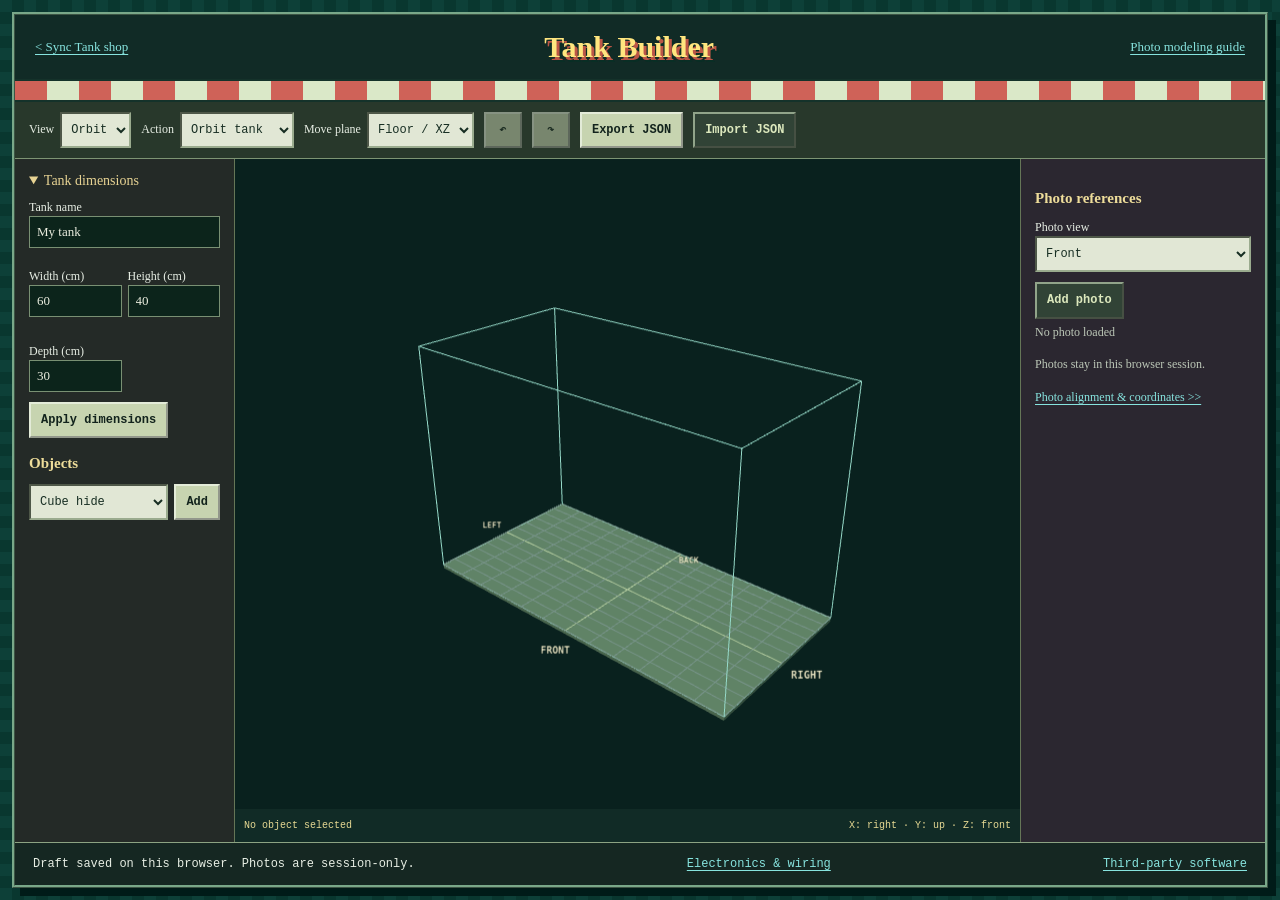
==== builder.html @ 597ef291 "Add photo-assisted tank builder and electronics documentation" ====
<!doctype html>
<html lang="en">
<head>
  <meta charset="utf-8"><meta name="viewport" content="width=device-width, initial-scale=1">
  <meta name="theme-color" content="#103d36"><title>Tank Builder | Sync Tank</title>
  <link rel="stylesheet" href="site/style.css"><link rel="stylesheet" href="site/builder.css">
  <script type="module" src="site/builder.js"></script>
</head>
<body class="builder-body">
  <div class="page builder-page">
    <header class="builder-header"><a href="index.html">&lt; Sync Tank shop</a><h1>Tank Builder</h1><a href="https://github.com/looseleif/sync-tank/blob/main/docs/TANK_MODELING.md">Photo modeling guide</a></header>
    <div class="awning" aria-hidden="true"></div>
    <div class="builder-toolbar">
      <label>View <select id="view"><option value="orbit">Orbit</option><option value="front">Front</option><option value="right">Right</option><option value="top">Top</option></select></label>
      <label>Action <select id="interaction"><option value="orbit">Orbit tank</option><option value="move">Move object</option></select></label>
      <label>Move plane <select id="plane"><option value="xz">Floor / XZ</option><option value="xy">Front / XY</option><option value="zy">Side / ZY</option></select></label>
      <button id="undo" title="Undo" aria-label="Undo" disabled>&#8630;</button><button id="redo" title="Redo" aria-label="Redo" disabled>&#8631;</button>
      <button id="export" disabled>Export JSON</button><label class="file-command">Import JSON<input id="import" type="file" accept="application/json,.json" disabled></label>
    </div>
    <div class="workbench">
      <aside class="builder-sidebar">
        <details open><summary>Tank dimensions</summary>
          <label>Tank name<input id="tank-name" maxlength="80" value="My tank"></label>
          <div class="dimensions"><label>Width (cm)<input id="width" type="number" min="10" max="300" value="60"></label><label>Height (cm)<input id="height" type="number" min="10" max="300" value="40"></label><label>Depth (cm)<input id="depth" type="number" min="10" max="300" value="30"></label></div>
          <button id="apply-tank" disabled>Apply dimensions</button>
        </details>
        <div class="inventory"><h2>Objects</h2><div class="add-row"><select id="kind" aria-label="Object type"><option value="hide">Cube hide</option><option value="rock">Rock</option><option value="endo">Endoscope</option><option value="floater">Floater disc</option></select><button id="add" disabled>Add</button></div><ul id="items" aria-label="Tank objects"></ul></div>
        <div id="inspector" hidden><h2 id="selection-title">Selected object</h2>
          <label>Label<input id="label" maxlength="80"></label>
          <label id="mount-field" hidden>Mounting face<select id="mount"><option value="z+">Front</option><option value="z-">Back</option><option value="x-">Left</option><option value="x+">Right</option><option value="y+">Top</option></select></label>
          <label>Left / right <output id="x-value"></output><input id="x" type="range" min="0" max="1" step="0.005"></label>
          <label>Height <output id="y-value"></output><input id="y" type="range" min="0" max="1" step="0.005"></label>
          <label>Back / front <output id="z-value"></output><input id="z" type="range" min="0" max="1" step="0.005"></label>
          <label>Size <output id="size-value"></output><input id="size" type="range" min="1" max="25" step="0.5"></label>
          <div id="aim-fields"><label>Turn <output id="yaw-value"></output><input id="yaw" type="range" min="-180" max="180" step="1"></label><label id="pitch-field">Tilt <output id="pitch-value"></output><input id="pitch" type="range" min="-80" max="80" step="1"></label></div>
          <label id="fov-field">Field of view <output id="fov-value"></output><input id="fov" type="range" min="20" max="110" step="1"></label>
          <label>Observation notes<textarea id="notes" rows="2" maxlength="1000" placeholder="Measured, observed, or estimated"></textarea></label>
          <div class="object-actions"><button id="done">Done</button><button id="unplace">Unplace</button><button id="delete">Delete</button></div>
        </div>
      </aside>
      <div class="stage-wrap"><div id="stage" aria-label="Interactive 3D tank"><p id="loading">Loading the tank...</p></div><div class="stage-footer"><span id="selection-status">No object selected</span><span>X: right &middot; Y: up &middot; Z: front</span></div></div>
      <aside class="reference-panel">
        <h2>Photo references</h2>
        <label>Photo view<select id="photo-view"><option value="front">Front</option><option value="right">Right side</option><option value="top">Top</option></select></label>
        <label class="file-command">Add photo<input id="photo-file" type="file" accept="image/jpeg,image/png,image/webp" disabled></label>
        <p id="photo-name" class="small">No photo loaded</p>
        <div id="photo-tools" hidden><label>Photo action<select id="photo-mode"><option value="inspect">Inspect</option><option value="crop">Crop tank</option><option value="place">Place from photo</option></select></label><canvas id="reference" width="600" height="450" aria-label="Photo reference with tank crop"></canvas><button id="clear-photo">Remove photo</button></div>
        <p class="small">Photos stay in this browser session.</p>
        <a href="https://github.com/looseleif/sync-tank/blob/main/docs/TANK_MODELING.md#photo-workflow">Photo alignment &amp; coordinates &gt;&gt;</a>
      </aside>
    </div>
    <footer class="builder-status"><span id="save-status" role="status">Starting editor...</span><a href="hardware.html">Electronics &amp; wiring</a><a href="site/THIRD_PARTY.md">Third-party software</a></footer>
  </div>
  <noscript><p class="page">The 3D builder needs JavaScript. <a href="https://github.com/looseleif/sync-tank/blob/main/docs/TANK_MODELING.md">Read the tank modeling guide.</a></p></noscript>
</body>
</html>
---- site/style.css ----
:root { color-scheme: dark; font-family: Georgia, "Times New Roman", serif; color: #e7eee4; background: #08332f; }
* { box-sizing: border-box; letter-spacing: 0; }
[hidden] { display: none !important; }
html { scroll-padding-top: 18px; }
body { margin: 0; padding: 24px 18px; background: repeating-conic-gradient(#09372f 0% 25%, #0d4038 0% 50%) 0 0 / 24px 24px; }
a { color: #87e4df; text-underline-offset: 3px; }
a:visited { color: #d1b8ee; }
a:hover { color: #ffee78; }
a:focus-visible, button:focus-visible, select:focus-visible { outline: 3px solid #ffdc65; outline-offset: 4px; }
.page { max-width: 1100px; margin: auto; border: 3px ridge #79a889; background: #112b26; box-shadow: 8px 8px 0 #001b18; }
.topline { display: flex; flex-wrap: wrap; justify-content: space-between; gap: 6px; padding: 7px 18px; background: #081b19; color: #bad3b9; font: 10px/1.5 "Courier New", monospace; }
.shop-sign { display: flex; justify-content: space-around; align-items: center; gap: 18px; padding: 23px 25px 26px; text-align: center; background: #174b3e; }
.sign-kicker { color: #a4d7b4; font: bold 11px/1.5 "Courier New", monospace; margin: 0; }
h1 { font: bold 60px/1.05 Georgia, serif; color: #ffe67f; text-shadow: 3px 3px 0 #bc5646, 5px 5px 0 #092e25; margin: 6px 0 13px; }
.sign-subtitle { margin: 0; color: #fff3cc; font-style: italic; font-size: 17px; }
.sign-fish { color: #ffa69b; font: bold 25px "Courier New", monospace; text-shadow: 2px 2px #052f24; }
.open-sign { flex: 0 0 110px; color: #ffa5b0; background: #201b20; padding: 9px; border: 3px double #ff99ab; transform: rotate(5deg); font: bold 26px/1.2 "Courier New", monospace; box-shadow: 3px 3px #062e26; }
.open-sign span { display: block; color: #eedcd5; font-size: 10px; margin-top: 5px; }
.awning { height: 23px; border-block: 2px solid #14322a; background: repeating-linear-gradient(90deg, #cf6258 0 32px, #dae8c8 32px 64px); }
nav { display: flex; flex-wrap: wrap; justify-content: center; gap: 8px 22px; padding: 13px 12px; background: #1c312c; border-bottom: 1px solid #6b8d72; font: bold 13px/1.6 "Courier New", monospace; }
nav a { white-space: nowrap; }
.shop-news { margin: 0; padding: 9px 18px; text-align: center; background: #e8d476; color: #20362b; font: 12px/1.6 "Courier New", monospace; }
.shop-layout { display: grid; grid-template-columns: 205px minmax(0, 1fr); }
.shop-sidebar { padding: 22px 16px; background: #28242b; border-right: 1px solid #5f7e63; }
.shop-sidebar h2 { font: bold 13px "Courier New", monospace; background: #395647; color: #eddf93; margin: 0; padding: 10px 8px; border: 2px outset #77957b; }
.aisles { padding: 0; list-style: none; margin: 0 0 26px; }
.aisles li { border-bottom: 1px dotted #5b7a68; }
.aisles a { display: flex; justify-content: space-between; gap: 8px; padding: 12px 2px; font-size: 13px; line-height: 1.4; }
.notice { background: #ebcf70; color: #283329; border: 3px double #23392d; padding: 12px 8px; text-align: center; box-shadow: 3px 3px #030f0c; }
.notice-title { font: bold 12px "Courier New", monospace; }
.notice .free { font: bold 37px/1.1 Georgia, serif; color: #8b3432; margin: 16px 0; }
.free span { display: block; font: bold 13px "Courier New", monospace; margin-top: 4px; }
.notice p, .notice a { font-size: 13px; }
.notice a, .notice a:visited { color: #24472c; font-weight: bold; }
.sidebar-note { margin: 18px 0 28px; font-size: 12px; line-height: 1.65; color: #bdcabc; }
.counter-note { padding-top: 15px; border-top: 1px dashed #789077; }
.counter-note strong { color: #e3a7b1; font: bold 11px/1.5 "Courier New", monospace; }
.counter-note p { font-size: 13px; color: #c5d4c7; }
.sidebar-fish { color: #8accc0; text-align: center; font: bold 18px/2 "Courier New", monospace; margin-top: 30px; }
main { min-width: 0; padding: 0 24px; }
section { padding: 24px 0; border-bottom: 1px dashed #718368; }
p, dd, li { font-size: 16px; line-height: 1.6; }
p { margin: 0 0 14px; }
h2 { font-size: 26px; color: #eedd9a; line-height: 1.2; margin: 0 0 14px; }
h3 { font-size: 21px; line-height: 1.2; color: #efdf9e; margin: 0 0 10px; }
.section-label { display: flex; flex-wrap: wrap; justify-content: space-between; gap: 6px; color: #c7ddba; padding-bottom: 10px; font: bold 10px/1.5 "Courier New", monospace; }
.banner { display: block; width: 100%; height: auto; }
.welcome-copy { padding-top: 18px; }
.welcome-copy h2 { font-size: 25px; }
.catalog-link { font-weight: bold; }
.stock-note { display: inline-block; margin: 6px 0 0 8px; font: 11px "Courier New", monospace; color: #cfbeaf; }
.start-links { border-top: 1px dashed #809075; margin-top: 18px; display: grid; grid-template-columns: repeat(3, minmax(0, 1fr)); gap: 14px; padding-top: 16px; }
.start-links a { font: bold 12px/1.5 "Courier New", monospace; }
.start-links span { display: block; color: #c5cdb6; font: 12px/1.5 Georgia, serif; margin-top: 5px; }
.section-heading { display: flex; align-items: center; justify-content: space-between; gap: 14px; margin-bottom: 16px; }
.section-heading h2 { margin: 0; }
.stamp { flex-shrink: 0; padding: 5px 8px; border: 2px solid #e29ca4; color: #e29ca4; font: bold 10px/1.4 "Courier New", monospace; text-align: center; transform: rotate(-3deg); }
.catalog-toolbar { display: flex; flex-wrap: wrap; align-items: center; justify-content: space-between; gap: 10px; background: #274438; border-block: 1px solid #6c8869; padding: 10px; margin-bottom: 18px; font: 11px/1.5 "Courier New", monospace; }
.department-field { display: flex; align-items: center; flex-wrap: wrap; gap: 8px; }
select { max-width: 100%; min-height: 36px; border: 2px inset #9aab8e; background: #e1e7d5; color: #172e23; font: 12px "Courier New", monospace; padding: 5px; }
.products { display: grid; grid-template-columns: repeat(2, minmax(0, 1fr)); gap: 18px; }
.product { min-width: 0; display: flex; flex-direction: column; border: 2px ridge #7d9473; background: #1d352e; }
.product:nth-child(even) { background: #302932; }
.item-label { display: flex; flex-wrap: wrap; gap: 6px; justify-content: space-between; padding: 8px; font: 9px/1.4 "Courier New", monospace; color: #d7dfcd; border-bottom: 1px solid #77886a; }
.item-tag { color: #ffd388; }
.product-photo { display: block; background: #081713; }
.product-photo img { display: block; width: 100%; height: auto; aspect-ratio: 4 / 3; object-fit: contain; }
.product-copy { flex: 1; display: flex; flex-direction: column; padding: 15px 12px 0; }
.product-copy p { font-size: 14px; }
.product-copy a { font-size: 14px; margin-top: auto; padding-bottom: 16px; }
.product-type { display: block; margin: 0 -12px; padding: 9px 12px; border-top: 1px dotted #829178; color: #cae0b1; font: bold 9px/1.4 "Courier New", monospace; }
.catalog-footnote { margin: 14px 0 0; font-size: 12px; color: #bacabd; }
.little-label { color: #e3a7b1; font: bold 10px/1.5 "Courier New", monospace; max-width: 130px; text-align: right; }
.aquarium { border: 3px ridge #8ca58a; background: #081514; }
.tank-label, .tank-controls { display: flex; align-items: center; justify-content: space-between; gap: 8px; padding: 8px 10px; font: 10px/1.5 "Courier New", monospace; }
.tank-label { border-bottom: 1px solid #5b7a65; color: #bcd8b2; }
.badge { color: #ffdf72; }
canvas { display: block; width: 100%; height: 150px; image-rendering: pixelated; }
.tank-controls { border-top: 1px solid #5b7a65; flex-wrap: wrap; }
.tank-controls > div { display: flex; gap: 8px; }
button { color: #12231c; background: #c7d4b0; border: 2px outset #e3ebd8; border-radius: 0; min-height: 36px; min-width: 78px; padding: 5px 10px; font: bold 12px "Courier New", monospace; cursor: pointer; }
button:hover { background: #ffdf72; }
button:active { border-style: inset; }
button:disabled { opacity: .5; cursor: default; }
.directory { margin: 20px 0; }
.directory > div { display: grid; grid-template-columns: 145px 1fr; gap: 16px; padding: 14px 0; border-top: 1px solid #45604b; }
dt { font: bold 12px/1.5 "Courier New", monospace; color: #bbd59d; }
dd { margin: 0; font-size: 15px; }
.links { list-style: none; margin: 18px 0 0; padding: 0; }
.links li { border-top: 1px dotted #67816d; padding: 9px 0; font: 14px/1.5 "Courier New", monospace; }
footer { border-top: 4px double #8ca383; padding: 26px 20px; text-align: center; background: #152722; }
footer p { font-size: 14px; }
footer small { font-size: 12px; line-height: 1.6; color: #b3c7b3; }
.web-buttons { display: flex; flex-wrap: wrap; gap: 8px; justify-content: center; }
.web-buttons span { border: 2px outset #8fac9a; padding: 3px 6px; background: #273f26; color: #d4e8b2; font: bold 10px/1.6 "Courier New", monospace; }
.web-buttons span:nth-child(2) { background: #4d303f; color: #f0c3db; }
.web-buttons span:nth-child(3) { background: #3a3817; color: #eeeea2; }
.skip { position: absolute; top: -80px; left: 16px; background: #061717; padding: 12px; z-index: 2; }
.skip:focus { top: 8px; }
@media (max-width: 800px) {
  .shop-layout { grid-template-columns: 165px minmax(0, 1fr); }
  .shop-sidebar { padding: 18px 12px; }
  main { padding: 0 18px; }
  .sign-fish { font-size: 17px; }
  h1 { font-size: 48px; }
  .directory > div { grid-template-columns: 1fr; gap: 6px; }
  .stamp { display: none; }
}
@media (max-width: 600px) {
  body { padding: 8px; }
  .topline { font-size: 9px; justify-content: center; padding: 6px; }
  .topline span:last-child { display: none; }
  .shop-sign { padding: 20px 12px; gap: 8px; }
  .sign-fish { display: none; }
  h1 { font-size: 38px; }
  .sign-kicker { font-size: 8px; }
  .sign-subtitle { font-size: 13px; max-width: 220px; }
  .open-sign { flex-basis: 64px; padding: 7px 3px; font-size: 17px; border-width: 2px; }
  .open-sign span { font-size: 8px; }
  .awning { height: 17px; background-size: 48px; }
  nav { gap: 8px 12px; font-size: 11px; padding: 12px 8px; }
  .shop-news { font-size: 10px; padding: 8px 10px; }
  .shop-layout { display: flex; flex-direction: column; }
  main { padding: 0 14px; order: 0; }
  .shop-sidebar { order: 1; border-right: 0; border-top: 3px double #769579; }
  .aisles { margin-bottom: 16px; }
  .notice { max-width: 280px; margin: auto; }
  .sidebar-note, .counter-note { text-align: center; max-width: 340px; margin-inline: auto; }
  .sidebar-fish { display: none; }
  h2, .welcome-copy h2 { font-size: 23px; }
  .stock-note { margin-left: 0; }
  .start-links { grid-template-columns: 1fr; }
  .products { grid-template-columns: 1fr; }
  .section-label { font-size: 8px; }
  .section-label span:last-child { display: none; }
  .catalog-toolbar { gap: 8px; }
  .department-field { width: 100%; }
  .catalog-toolbar select { width: 100%; }
  .little-label { font-size: 8px; max-width: 94px; }
  .tank-label { font-size: 8px; padding: 6px; }
  .tank-controls { justify-content: center; text-align: center; }
}
---- site/builder.css ----
.builder-body { padding: 12px; }
.builder-page { max-width: 1480px; height: calc(100dvh - 24px); min-height: 500px; display: flex; flex-direction: column; }
.builder-header, .builder-toolbar, .builder-page > .awning, .builder-status { flex-shrink: 0; }
.builder-header { display: flex; align-items: center; justify-content: space-between; gap: 16px; padding: 16px 20px; }
.builder-header h1 { font-size: 30px; margin: 0; }
.builder-header a { font-size: 13px; }
.builder-toolbar { display: flex; align-items: center; flex-wrap: wrap; gap: 10px; padding: 10px 14px; border-bottom: 1px solid #7d9473; background: #28382b; }
.builder-toolbar label { display: flex; align-items: center; gap: 6px; font-size: 12px; }
.builder-toolbar button { min-width: 38px; }
.file-command { position: relative; display: inline-block; cursor: pointer; padding: 8px 10px; font: bold 12px/1.4 "Courier New", monospace; border: 2px outset #91a48a; color: #dce8bd; background: #314336; overflow: hidden; }
.file-command:focus-within { outline: 3px solid #ffdf72; outline-offset: 2px; }
.file-command input { position: absolute; inset: 0; width: 100%; opacity: 0; cursor: pointer; }
.workbench { display: grid; grid-template-columns: 220px minmax(0, 1fr) 245px; flex: 1; min-height: 0; }
.builder-sidebar, .reference-panel { padding: 14px; min-width: 0; min-height: 0; overflow-y: auto; background: #242a27; }
.builder-sidebar { border-right: 1px solid #657657; }
.reference-panel { border-left: 1px solid #657657; background: #2b2730; }
.builder-sidebar h2, .reference-panel h2 { font: bold 15px/1.4 Georgia, serif; margin: 15px 0 10px; }
.builder-sidebar label, .reference-panel label:not(.file-command) { display: block; font-size: 12px; line-height: 1.4; margin: 10px 0; }
.builder-sidebar input:not([type=range]), textarea { width: 100%; padding: 7px; border: 1px solid #799073; border-radius: 0; color: #ebeddf; background: #0c241b; font: 13px Georgia, serif; }
.builder-sidebar select, .reference-panel select { width: 100%; }
input[type=range] { display: block; width: 100%; accent-color: #efd173; min-height: 24px; }
output { float: right; color: #efd173; font: 11px/1.5 "Courier New", monospace; }
summary { cursor: pointer; color: #e7d393; font-size: 14px; }
.dimensions { display: grid; grid-template-columns: 1fr 1fr; gap: 6px; }
.dimensions label { min-width: 0; }
.add-row { display: grid; grid-template-columns: minmax(0, 1fr) auto; gap: 6px; }
.add-row button { min-width: 44px; }
#items { list-style: none; padding: 0; margin: 12px 0; max-height: 180px; overflow-y: auto; }
#items button { background: #263b2f; color: #cee2d1; text-align: left; width: 100%; border: 1px solid #5e7c62; margin-bottom: 5px; font-size: 11px; overflow-wrap: anywhere; }
#items button[aria-pressed=true] { border-color: #ffe173; color: #ffe173; background: #444223; }
.object-actions { display: flex; flex-wrap: wrap; gap: 6px; }
.object-actions button { min-width: 50px; font-size: 11px; }
.stage-wrap { min-width: 0; min-height: 0; display: flex; flex-direction: column; }
#stage { position: relative; flex: 1; min-height: 0; background: #09211e; touch-action: none; }
#stage canvas { width: 100%; height: 100%; position: absolute; inset: 0; image-rendering: auto; }
#loading { padding: 24px; max-width: 460px; font-size: 15px; }
.stage-footer { display: flex; flex-wrap: wrap; justify-content: space-between; padding: 9px; gap: 8px; font: 10px/1.5 "Courier New", monospace; color: #e7d993; }
.small { font-size: 12px; line-height: 1.5; color: #bdc8b8; overflow-wrap: anywhere; }
.reference-panel a { font-size: 12px; line-height: 1.5; }
#reference { width: 100%; height: auto; aspect-ratio: 4 / 3; border: 1px solid #8aa17e; touch-action: none; image-rendering: auto; margin-bottom: 8px; }
.builder-status { display: flex; flex-wrap: wrap; justify-content: space-between; gap: 10px; text-align: left; font: 12px/1.5 "Courier New", monospace; padding: 12px 18px; border-top-width: 1px; }
@media (min-width: 601px) and (max-width: 1000px) { .workbench { grid-template-columns: 195px minmax(0, 1fr); grid-template-rows: minmax(0, 1fr) 190px; } .reference-panel { grid-column: 1 / -1; border-left: 0; border-top: 1px solid #7d9473; } #reference { max-width: 300px; display: block; } .reference-panel select { max-width: 220px; } }
@media (max-width: 600px) { .builder-body { padding: 6px; } .builder-page { height: auto; min-height: calc(100dvh - 12px); } .builder-header { flex-wrap: wrap; padding: 12px; gap: 10px; } .builder-header h1 { font-size: 27px; } .builder-header a { font-size: 11px; } .builder-toolbar { gap: 8px; padding: 10px; } .workbench { display: flex; flex-direction: column; } .stage-wrap { order: -1; position: sticky; top: 0; z-index: 1; background: #112b26; } #stage { min-height: 280px; height: 34svh; max-height: 340px; flex: none; } .builder-sidebar, .reference-panel { overflow-y: visible; } .builder-sidebar { border-right: 0; border-top: 1px solid #7d9473; } .builder-sidebar input[type=range] { min-height: 32px; } .dimensions { grid-template-columns: repeat(3, minmax(0, 1fr)); } }
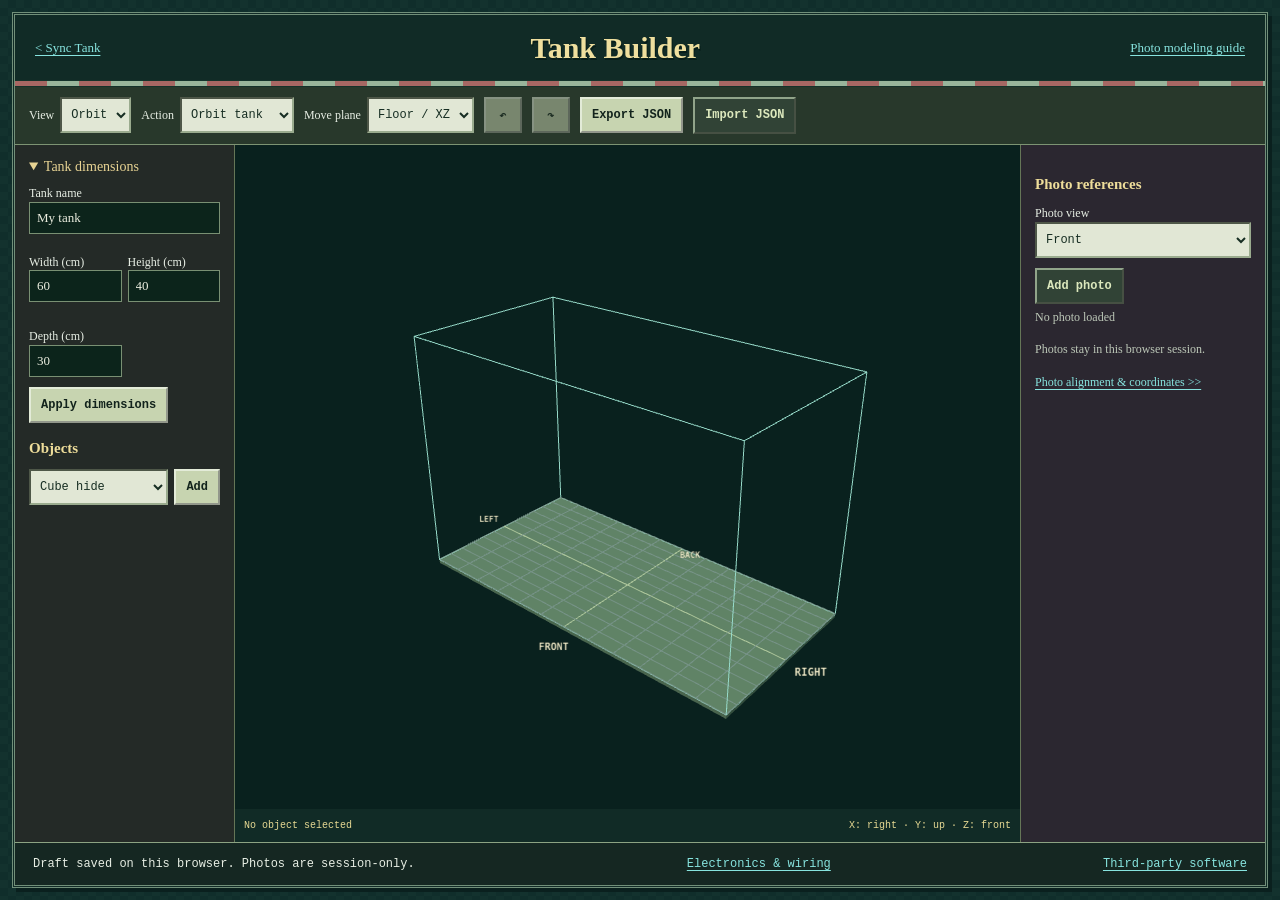
==== commit c271bc15: "Refine aquarium site styling and clarify project documentation" ====
--- a/builder.html
+++ b/builder.html
@@ -8,7 +8,7 @@
 </head>
 <body class="builder-body">
   <div class="page builder-page">
-    <header class="builder-header"><a href="index.html">&lt; Sync Tank shop</a><h1>Tank Builder</h1><a href="https://github.com/looseleif/sync-tank/blob/main/docs/TANK_MODELING.md">Photo modeling guide</a></header>
+    <header class="builder-header"><a href="index.html">&lt; Sync Tank</a><h1>Tank Builder</h1><a href="https://github.com/looseleif/sync-tank/blob/main/docs/TANK_MODELING.md">Photo modeling guide</a></header>
     <div class="awning" aria-hidden="true"></div>
     <div class="builder-toolbar">
       <label>View <select id="view"><option value="orbit">Orbit</option><option value="front">Front</option><option value="right">Right</option><option value="top">Top</option></select></label>
--- a/site/style.css
+++ b/site/style.css
@@ -2,41 +2,31 @@
 * { box-sizing: border-box; letter-spacing: 0; }
 [hidden] { display: none !important; }
 html { scroll-padding-top: 18px; }
-body { margin: 0; padding: 24px 18px; background: repeating-conic-gradient(#09372f 0% 25%, #0d4038 0% 50%) 0 0 / 24px 24px; }
+body { margin: 0; padding: 24px 18px; background: repeating-conic-gradient(#102e2b 0% 25%, #13322e 0% 50%) 0 0 / 16px 16px; }
 a { color: #87e4df; text-underline-offset: 3px; }
 a:visited { color: #d1b8ee; }
 a:hover { color: #ffee78; }
 a:focus-visible, button:focus-visible, select:focus-visible { outline: 3px solid #ffdc65; outline-offset: 4px; }
-.page { max-width: 1100px; margin: auto; border: 3px ridge #79a889; background: #112b26; box-shadow: 8px 8px 0 #001b18; }
+.page { max-width: 1100px; margin: auto; border: 3px double #718f79; background: #112b26; box-shadow: 4px 4px 0 #0a201e; }
 .topline { display: flex; flex-wrap: wrap; justify-content: space-between; gap: 6px; padding: 7px 18px; background: #081b19; color: #bad3b9; font: 10px/1.5 "Courier New", monospace; }
-.shop-sign { display: flex; justify-content: space-around; align-items: center; gap: 18px; padding: 23px 25px 26px; text-align: center; background: #174b3e; }
-.sign-kicker { color: #a4d7b4; font: bold 11px/1.5 "Courier New", monospace; margin: 0; }
-h1 { font: bold 60px/1.05 Georgia, serif; color: #ffe67f; text-shadow: 3px 3px 0 #bc5646, 5px 5px 0 #092e25; margin: 6px 0 13px; }
+.shop-sign { display: flex; justify-content: center; align-items: center; gap: 18px; padding: 16px 25px 20px; text-align: center; background: #1a4036; }
+h1 { font: bold 48px/1.1 Georgia, serif; color: #efdf9e; text-shadow: 1px 2px 0 #071d19; margin: 4px 0 10px; }
 .sign-subtitle { margin: 0; color: #fff3cc; font-style: italic; font-size: 17px; }
-.sign-fish { color: #ffa69b; font: bold 25px "Courier New", monospace; text-shadow: 2px 2px #052f24; }
-.open-sign { flex: 0 0 110px; color: #ffa5b0; background: #201b20; padding: 9px; border: 3px double #ff99ab; transform: rotate(5deg); font: bold 26px/1.2 "Courier New", monospace; box-shadow: 3px 3px #062e26; }
-.open-sign span { display: block; color: #eedcd5; font-size: 10px; margin-top: 5px; }
-.awning { height: 23px; border-block: 2px solid #14322a; background: repeating-linear-gradient(90deg, #cf6258 0 32px, #dae8c8 32px 64px); }
+.awning { height: 7px; border-block: 1px solid #14322a; background: repeating-linear-gradient(90deg, #a76763 0 32px, #99b59b 32px 64px); }
 nav { display: flex; flex-wrap: wrap; justify-content: center; gap: 8px 22px; padding: 13px 12px; background: #1c312c; border-bottom: 1px solid #6b8d72; font: bold 13px/1.6 "Courier New", monospace; }
 nav a { white-space: nowrap; }
-.shop-news { margin: 0; padding: 9px 18px; text-align: center; background: #e8d476; color: #20362b; font: 12px/1.6 "Courier New", monospace; }
+.shop-news { margin: 0; padding: 8px 18px; text-align: center; background: #302a31; color: #d6c9c3; font: 12px/1.6 "Courier New", monospace; }
 .shop-layout { display: grid; grid-template-columns: 205px minmax(0, 1fr); }
 .shop-sidebar { padding: 22px 16px; background: #28242b; border-right: 1px solid #5f7e63; }
-.shop-sidebar h2 { font: bold 13px "Courier New", monospace; background: #395647; color: #eddf93; margin: 0; padding: 10px 8px; border: 2px outset #77957b; }
+.shop-sidebar h2 { font: bold 12px "Courier New", monospace; color: #d9cea2; margin: 0; padding: 0 0 10px; border-bottom: 1px solid #607766; }
 .aisles { padding: 0; list-style: none; margin: 0 0 26px; }
 .aisles li { border-bottom: 1px dotted #5b7a68; }
 .aisles a { display: flex; justify-content: space-between; gap: 8px; padding: 12px 2px; font-size: 13px; line-height: 1.4; }
-.notice { background: #ebcf70; color: #283329; border: 3px double #23392d; padding: 12px 8px; text-align: center; box-shadow: 3px 3px #030f0c; }
-.notice-title { font: bold 12px "Courier New", monospace; }
-.notice .free { font: bold 37px/1.1 Georgia, serif; color: #8b3432; margin: 16px 0; }
-.free span { display: block; font: bold 13px "Courier New", monospace; margin-top: 4px; }
-.notice p, .notice a { font-size: 13px; }
-.notice a, .notice a:visited { color: #24472c; font-weight: bold; }
 .sidebar-note { margin: 18px 0 28px; font-size: 12px; line-height: 1.65; color: #bdcabc; }
 .counter-note { padding-top: 15px; border-top: 1px dashed #789077; }
 .counter-note strong { color: #e3a7b1; font: bold 11px/1.5 "Courier New", monospace; }
 .counter-note p { font-size: 13px; color: #c5d4c7; }
-.sidebar-fish { color: #8accc0; text-align: center; font: bold 18px/2 "Courier New", monospace; margin-top: 30px; }
+.counter-note a { font-size: 13px; }
 main { min-width: 0; padding: 0 24px; }
 section { padding: 24px 0; border-bottom: 1px dashed #718368; }
 p, dd, li { font-size: 16px; line-height: 1.6; }
@@ -44,33 +34,27 @@
 h2 { font-size: 26px; color: #eedd9a; line-height: 1.2; margin: 0 0 14px; }
 h3 { font-size: 21px; line-height: 1.2; color: #efdf9e; margin: 0 0 10px; }
 .section-label { display: flex; flex-wrap: wrap; justify-content: space-between; gap: 6px; color: #c7ddba; padding-bottom: 10px; font: bold 10px/1.5 "Courier New", monospace; }
-.banner { display: block; width: 100%; height: auto; }
+.banner { display: block; width: 100%; height: auto; max-height: 360px; object-fit: contain; background: #0c211d; }
 .welcome-copy { padding-top: 18px; }
 .welcome-copy h2 { font-size: 25px; }
-.catalog-link { font-weight: bold; }
-.stock-note { display: inline-block; margin: 6px 0 0 8px; font: 11px "Courier New", monospace; color: #cfbeaf; }
 .start-links { border-top: 1px dashed #809075; margin-top: 18px; display: grid; grid-template-columns: repeat(3, minmax(0, 1fr)); gap: 14px; padding-top: 16px; }
 .start-links a { font: bold 12px/1.5 "Courier New", monospace; }
 .start-links span { display: block; color: #c5cdb6; font: 12px/1.5 Georgia, serif; margin-top: 5px; }
 .section-heading { display: flex; align-items: center; justify-content: space-between; gap: 14px; margin-bottom: 16px; }
 .section-heading h2 { margin: 0; }
-.stamp { flex-shrink: 0; padding: 5px 8px; border: 2px solid #e29ca4; color: #e29ca4; font: bold 10px/1.4 "Courier New", monospace; text-align: center; transform: rotate(-3deg); }
 .catalog-toolbar { display: flex; flex-wrap: wrap; align-items: center; justify-content: space-between; gap: 10px; background: #274438; border-block: 1px solid #6c8869; padding: 10px; margin-bottom: 18px; font: 11px/1.5 "Courier New", monospace; }
 .department-field { display: flex; align-items: center; flex-wrap: wrap; gap: 8px; }
 select { max-width: 100%; min-height: 36px; border: 2px inset #9aab8e; background: #e1e7d5; color: #172e23; font: 12px "Courier New", monospace; padding: 5px; }
 .products { display: grid; grid-template-columns: repeat(2, minmax(0, 1fr)); gap: 18px; }
-.product { min-width: 0; display: flex; flex-direction: column; border: 2px ridge #7d9473; background: #1d352e; }
+.product { min-width: 0; display: flex; flex-direction: column; border: 1px solid #6a8068; background: #1d352e; }
 .product:nth-child(even) { background: #302932; }
-.item-label { display: flex; flex-wrap: wrap; gap: 6px; justify-content: space-between; padding: 8px; font: 9px/1.4 "Courier New", monospace; color: #d7dfcd; border-bottom: 1px solid #77886a; }
-.item-tag { color: #ffd388; }
+.item-label { padding: 8px; font: 11px/1.4 "Courier New", monospace; color: #d7dfcd; border-bottom: 1px solid #657860; }
 .product-photo { display: block; background: #081713; }
 .product-photo img { display: block; width: 100%; height: auto; aspect-ratio: 4 / 3; object-fit: contain; }
 .product-copy { flex: 1; display: flex; flex-direction: column; padding: 15px 12px 0; }
 .product-copy p { font-size: 14px; }
 .product-copy a { font-size: 14px; margin-top: auto; padding-bottom: 16px; }
-.product-type { display: block; margin: 0 -12px; padding: 9px 12px; border-top: 1px dotted #829178; color: #cae0b1; font: bold 9px/1.4 "Courier New", monospace; }
 .catalog-footnote { margin: 14px 0 0; font-size: 12px; color: #bacabd; }
-.little-label { color: #e3a7b1; font: bold 10px/1.5 "Courier New", monospace; max-width: 130px; text-align: right; }
 .aquarium { border: 3px ridge #8ca58a; background: #081514; }
 .tank-label, .tank-controls { display: flex; align-items: center; justify-content: space-between; gap: 8px; padding: 8px 10px; font: 10px/1.5 "Courier New", monospace; }
 .tank-label { border-bottom: 1px solid #5b7a65; color: #bcd8b2; }
@@ -91,52 +75,50 @@
 footer { border-top: 4px double #8ca383; padding: 26px 20px; text-align: center; background: #152722; }
 footer p { font-size: 14px; }
 footer small { font-size: 12px; line-height: 1.6; color: #b3c7b3; }
-.web-buttons { display: flex; flex-wrap: wrap; gap: 8px; justify-content: center; }
-.web-buttons span { border: 2px outset #8fac9a; padding: 3px 6px; background: #273f26; color: #d4e8b2; font: bold 10px/1.6 "Courier New", monospace; }
-.web-buttons span:nth-child(2) { background: #4d303f; color: #f0c3db; }
-.web-buttons span:nth-child(3) { background: #3a3817; color: #eeeea2; }
 .skip { position: absolute; top: -80px; left: 16px; background: #061717; padding: 12px; z-index: 2; }
 .skip:focus { top: 8px; }
+@media (min-width: 801px) and (max-height: 800px) {
+  .shop-sign { padding: 10px 20px; }
+  .shop-sign > div { display: flex; flex-wrap: wrap; justify-content: center; align-items: baseline; gap: 8px 20px; }
+  .shop-sign h1 { font-size: 38px; margin: 0; }
+  nav { padding-block: 8px; }
+  .banner { max-height: 240px; }
+  #welcome { padding-block: 16px; }
+  .start-links span { display: none; }
+}
 @media (max-width: 800px) {
   .shop-layout { grid-template-columns: 165px minmax(0, 1fr); }
   .shop-sidebar { padding: 18px 12px; }
   main { padding: 0 18px; }
-  .sign-fish { font-size: 17px; }
-  h1 { font-size: 48px; }
+  h1 { font-size: 42px; }
   .directory > div { grid-template-columns: 1fr; gap: 6px; }
-  .stamp { display: none; }
 }
 @media (max-width: 600px) {
   body { padding: 8px; }
   .topline { font-size: 9px; justify-content: center; padding: 6px; }
   .topline span:last-child { display: none; }
-  .shop-sign { padding: 20px 12px; gap: 8px; }
-  .sign-fish { display: none; }
-  h1 { font-size: 38px; }
-  .sign-kicker { font-size: 8px; }
+  .shop-sign { padding: 10px 12px; gap: 8px; }
+  h1 { font-size: 36px; }
   .sign-subtitle { font-size: 13px; max-width: 220px; }
-  .open-sign { flex-basis: 64px; padding: 7px 3px; font-size: 17px; border-width: 2px; }
-  .open-sign span { font-size: 8px; }
-  .awning { height: 17px; background-size: 48px; }
-  nav { gap: 8px 12px; font-size: 11px; padding: 12px 8px; }
+  nav { gap: 6px 12px; font-size: 11px; padding: 8px; }
   .shop-news { font-size: 10px; padding: 8px 10px; }
   .shop-layout { display: flex; flex-direction: column; }
   main { padding: 0 14px; order: 0; }
   .shop-sidebar { order: 1; border-right: 0; border-top: 3px double #769579; }
   .aisles { margin-bottom: 16px; }
-  .notice { max-width: 280px; margin: auto; }
   .sidebar-note, .counter-note { text-align: center; max-width: 340px; margin-inline: auto; }
-  .sidebar-fish { display: none; }
   h2, .welcome-copy h2 { font-size: 23px; }
-  .stock-note { margin-left: 0; }
-  .start-links { grid-template-columns: 1fr; }
+  #welcome { padding-block: 14px; }
+  .welcome-copy { padding-top: 12px; }
+  .start-links { grid-template-columns: repeat(3, minmax(0, 1fr)); gap: 8px; margin-top: 10px; padding-top: 10px; }
+  .start-links span { display: none; }
+  .welcome-copy p { line-height: 1.5; }
   .products { grid-template-columns: 1fr; }
   .section-label { font-size: 8px; }
   .section-label span:last-child { display: none; }
   .catalog-toolbar { gap: 8px; }
   .department-field { width: 100%; }
   .catalog-toolbar select { width: 100%; }
-  .little-label { font-size: 8px; max-width: 94px; }
   .tank-label { font-size: 8px; padding: 6px; }
   .tank-controls { justify-content: center; text-align: center; }
 }
